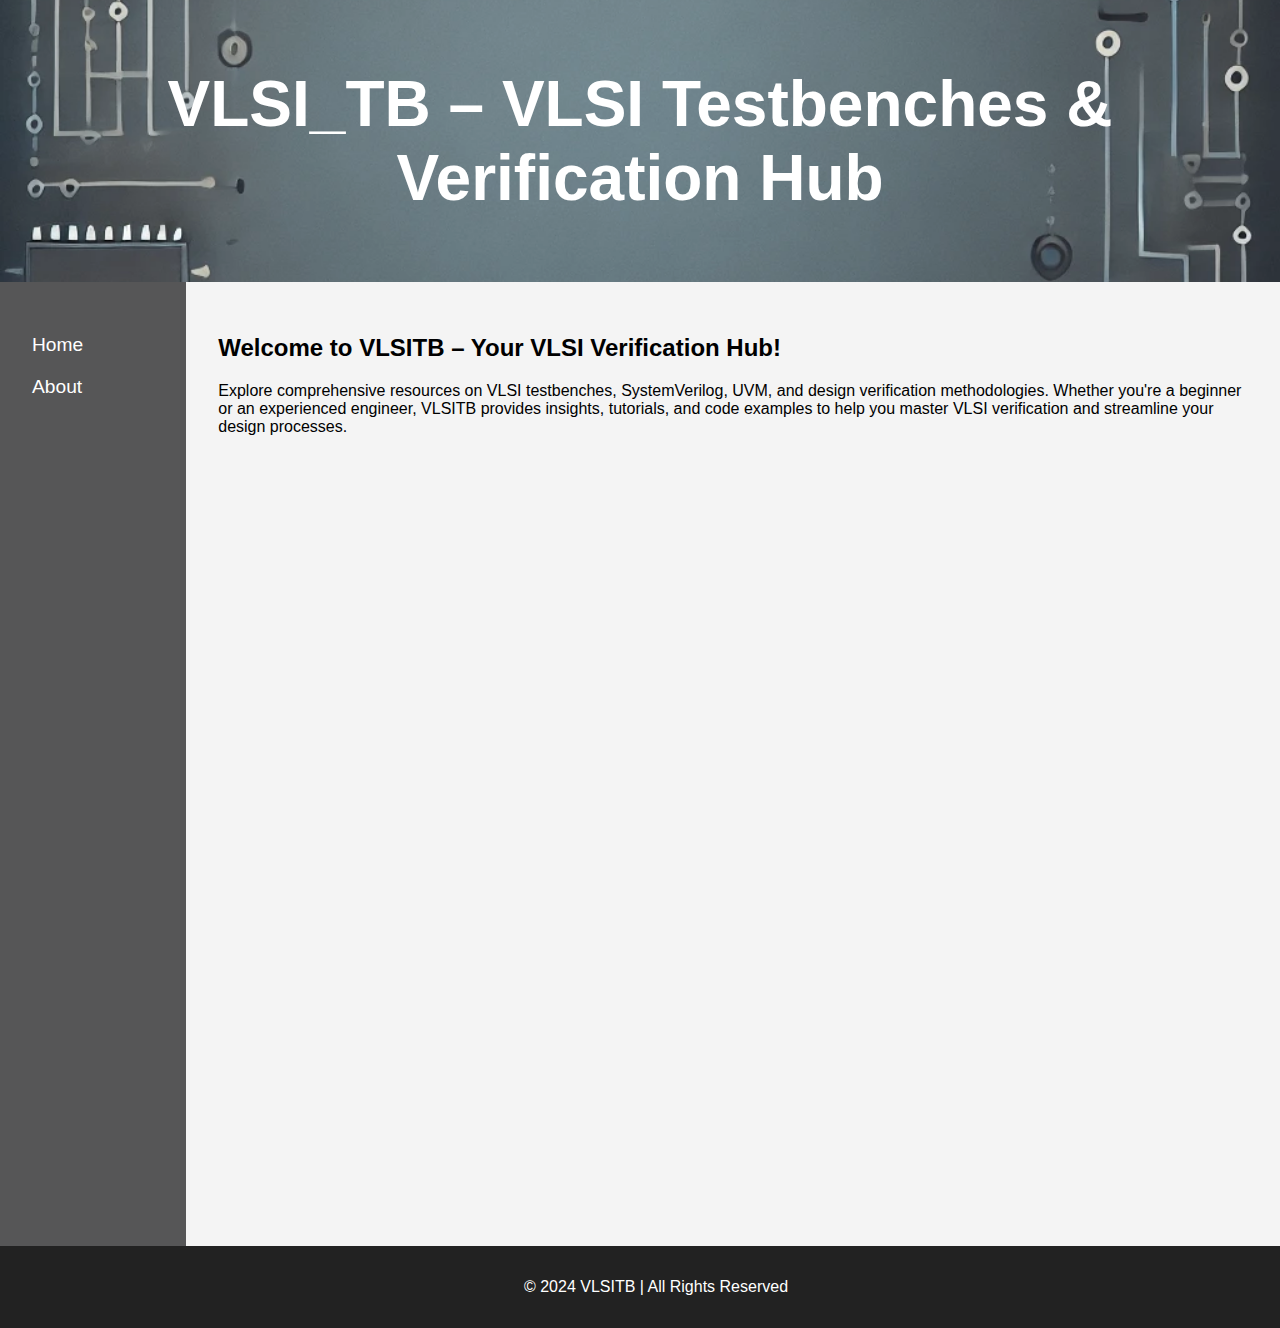
==== index.html @ 63b35d43 "Initial commit of website files" ====
<!DOCTYPE html>
<html lang="en">
<head>
    <meta charset="UTF-8">
    <meta name="viewport" content="width=device-width, initial-scale=1.0">
    <title>VLSITB - VLSI Technology Blog</title>
    <link rel="stylesheet" href="css/style.css">
</head>
<body>

    <!-- Header Section -->
    <header>
        <h1>VLSI_TB – VLSI Testbenches & Verification Hub</h1>
    </header>

    <!-- Main Layout -->
    <div class="container">

        <!-- Navigation Bar (Left Side) -->
        <nav class="sidebar">
            <ul>
                <li><a href="index.html">Home</a></li>
                <li><a href="pages/about.html">About</a></li>
            </ul>
        </nav>

        <!-- Main Content (Center) -->
        <main class="main-content">
            <h2>Welcome to VLSITB – Your VLSI Verification Hub!</h2>
            <p>Explore comprehensive resources on VLSI testbenches, SystemVerilog, UVM, and design verification methodologies. Whether you're a beginner or an experienced engineer, VLSITB provides insights, tutorials, and code examples to help you master VLSI verification and streamline your design processes.</p>
        </main>

    </div>

    <!-- Footer Section -->
    <footer>
        <p>&copy; 2024 VLSITB | All Rights Reserved</p>
    </footer>

</body>
</html>
---- css/style.css ----
/* General Layout */
body {
    margin: 0;
    font-family: Arial, sans-serif;
}

header {
    background-color: #d2cef3;
    padding: 1.5rem;
    text-align: center;
    font-size: 2rem;
    background-image: url('../assets/images/header_bg.webp'); /* Your background image */
    background-size: cover;
    background-position: center;
    color: white;
}

/* Container for Main Layout */
.container {
    display: flex;
    min-height: 100vh;
    flex-direction: row;
}

/* Sidebar (Navigation) */
.sidebar {
    background-color: #565657;
    color: white;
    padding: 2rem;
    width: 20%;
    min-height: 100vh;
    max-width: 300px;
}

.sidebar ul {
    list-style-type: none;
    padding: 0;
}

.sidebar ul li {
    margin: 20px 0;
}

.sidebar ul li a {
    color: white;
    text-decoration: none;
    font-size: 1.2rem;
}

/* Main Content */
.main-content {
    flex-grow: 1;
    padding: 2rem;
    background-color: #f4f4f4;
}

/* Footer */
footer {
    background-color: #222;
    color: white;
    text-align: center;
    padding: 1rem;
    width: 100%;
    position: relative;
    bottom: 0;
}
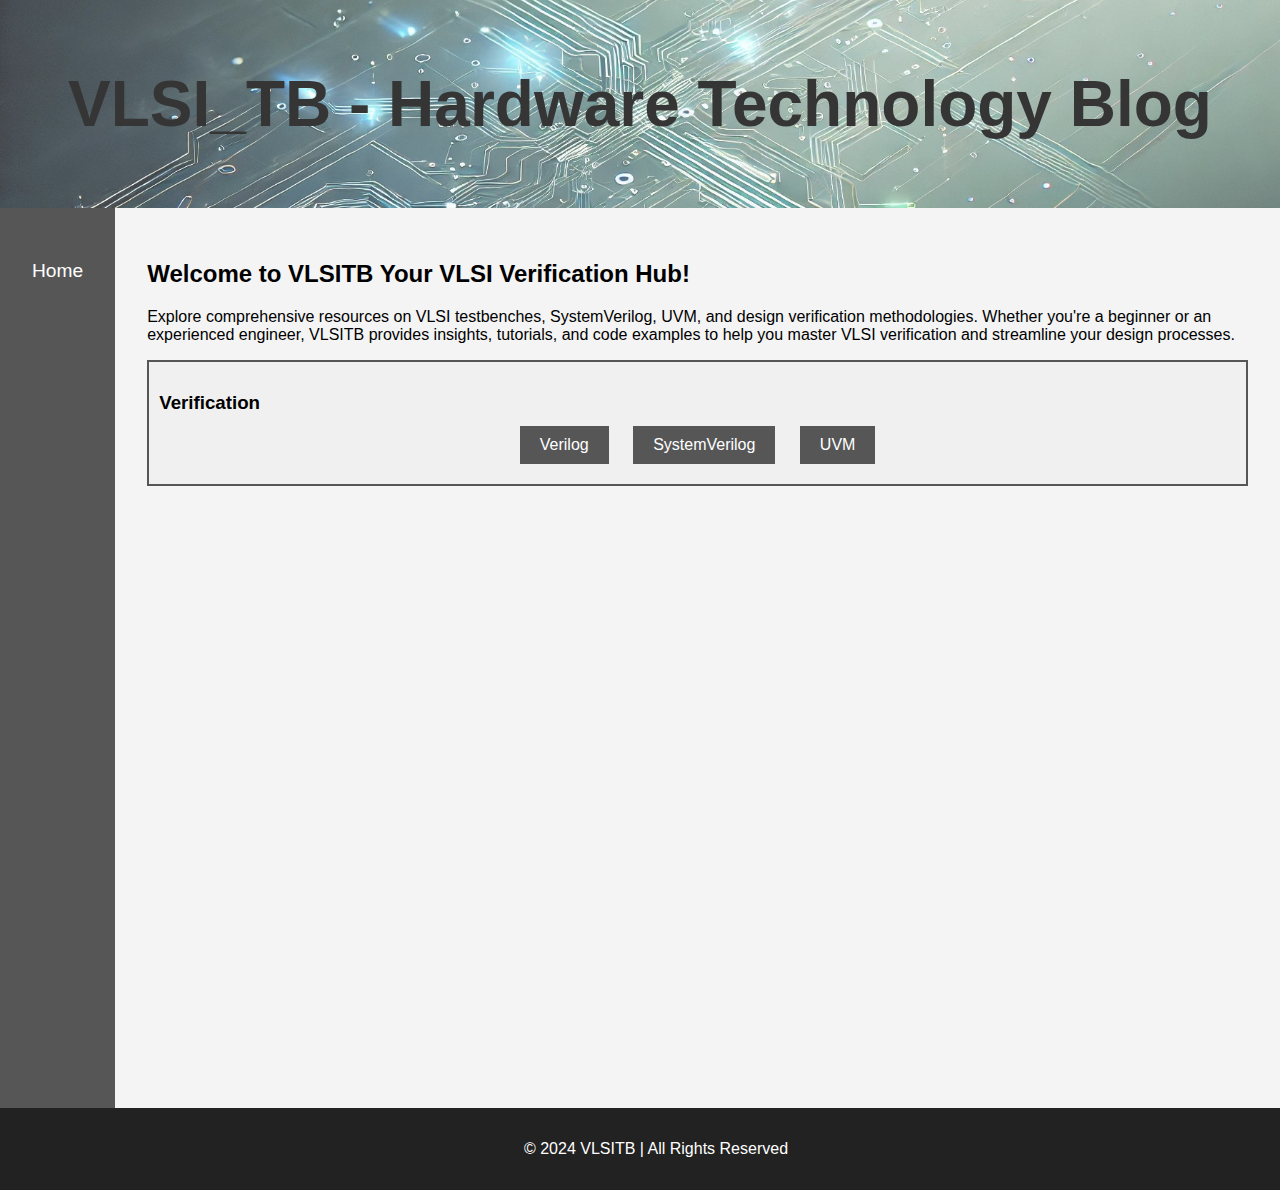
==== commit b7cbd51f: "Added animation to Verilog page" ====
--- a/index.html
+++ b/index.html
@@ -10,7 +10,7 @@
 
     <!-- Header Section -->
     <header>
-        <h1>VLSI_TB – VLSI Testbenches & Verification Hub</h1>
+        <h1>VLSI_TB - Hardware Technology Blog</h1>
     </header>
 
     <!-- Main Layout -->
@@ -20,18 +20,27 @@
         <nav class="sidebar">
             <ul>
                 <li><a href="index.html">Home</a></li>
-                <li><a href="pages/about.html">About</a></li>
             </ul>
         </nav>
 
         <!-- Main Content (Center) -->
         <main class="main-content">
-            <h2>Welcome to VLSITB – Your VLSI Verification Hub!</h2>
+            <h2>Welcome to VLSITB  Your VLSI Verification Hub!</h2>
             <p>Explore comprehensive resources on VLSI testbenches, SystemVerilog, UVM, and design verification methodologies. Whether you're a beginner or an experienced engineer, VLSITB provides insights, tutorials, and code examples to help you master VLSI verification and streamline your design processes.</p>
+
+            <!-- Buttons for Verification Section -->
+            <div class="verification-box">
+            <h3>Verification</h3>
+            <a href="pages/verilog.html"><button class="verilog-btn">Verilog</button></a>
+            <button class="systemverilog-btn">SystemVerilog</button>
+            <button class="uvm-btn">UVM</button>
+            </div>
+
         </main>
-
     </div>
 
+
+    
     <!-- Footer Section -->
     <footer>
         <p>&copy; 2024 VLSITB | All Rights Reserved</p>
--- a/css/style.css
+++ b/css/style.css
@@ -2,17 +2,19 @@
 body {
     margin: 0;
     font-family: Arial, sans-serif;
+    box-sizing: border-box; /* Ensures padding doesn't affect element widths */
 }
 
 header {
-    background-color: #d2cef3;
+    background-color: #c1bedd;
     padding: 1.5rem;
     text-align: center;
     font-size: 2rem;
-    background-image: url('../assets/images/header_bg.webp'); /* Your background image */
+    background-image: url('../assets/images/banner.jpg'); /* Background image */
     background-size: cover;
     background-position: center;
-    color: white;
+    opacity: 0.8;
+    color: rgb(3, 3, 3);
 }
 
 /* Container for Main Layout */
@@ -20,6 +22,7 @@
     display: flex;
     min-height: 100vh;
     flex-direction: row;
+    justify-content: space-between; /* Ensure equal spacing between sidebar and content */
 }
 
 /* Sidebar (Navigation) */
@@ -27,14 +30,16 @@
     background-color: #565657;
     color: white;
     padding: 2rem;
-    width: 20%;
+    width: 10%; /* Fixed at 20% of the page */
+    max-width: 300px;
+    box-sizing: border-box; /* Ensure padding doesn't cause overflow */
     min-height: 100vh;
-    max-width: 300px;
 }
 
 .sidebar ul {
     list-style-type: none;
     padding: 0;
+    margin: 0; /* Ensure no unexpected margins */
 }
 
 .sidebar ul li {
@@ -52,6 +57,8 @@
     flex-grow: 1;
     padding: 2rem;
     background-color: #f4f4f4;
+    box-sizing: border-box; /* Ensure padding doesn’t affect content width */
+    overflow: auto; /* Prevents overflow of content */
 }
 
 /* Footer */
@@ -64,3 +71,54 @@
     position: relative;
     bottom: 0;
 }
+
+/* Verification Box and Button Styles */
+.verification-box {
+    border: 2px solid #565657;
+    padding: 10px;
+    margin-top: 1px;
+    text-align: center;
+    background-color: #f0f0f0;
+}
+
+.verification-box h3 {
+    margin-bottom: 2px;
+    text-align: left;
+    padding-top: 2px;
+}
+
+.verification-box button {
+    padding: 10px 20px;
+    margin: 10px;
+    border: none;
+    background-color: #565657;
+    color: white;
+    font-size: 1rem;
+    cursor: pointer;
+    transition: background-color 0.3s ease;
+}
+
+.verification-box button:hover {
+    background-color: #7609dd;
+}
+
+
+/* Ball style */
+.ball {
+    width: 50px;
+    height: 50px;
+    background-color: #ff5722;
+    border-radius: 50%;
+    position: relative;
+    animation: bounce 2s infinite ease-in-out;
+}
+
+/* Bouncing Animation */
+@keyframes bounce {
+    0%, 100% {
+        transform: translateY(0);
+    }
+    50% {
+        transform: translateY(-15px);
+    }
+}
